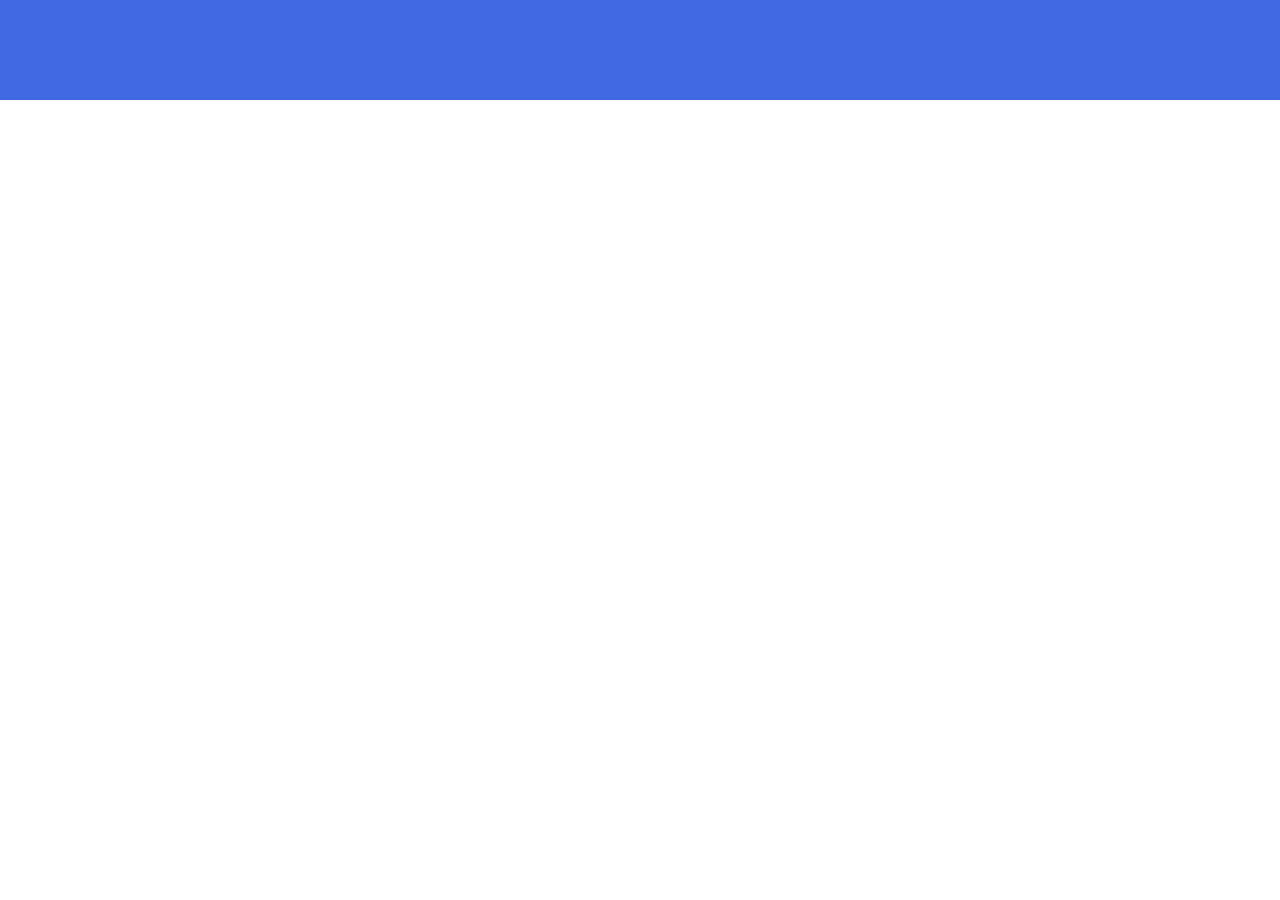
==== test-iphone.html @ 45b88ac9 "3.移动端屏幕适配" ====
<!DOCTYPE html>
<html lang="zh-CN">
<head>
    <meta charset="UTF-8">
    <meta name="viewport" content="width=device-width, initial-scale=1, maximum-scale=1, minimum-scale=1, user-scalable=no">
    <title>iphone 测试</title>
    <style>
        * {
            box-sizing: border-box;
            padding: 0;
            margin: 0;
        }


        #test {
          width: 100%;
          height: 100px;
          background: royalblue;
        }
    </style>


    <script>
        
    </script>
    <!-- <script src="js/flexible.js"></script> -->
</head>
<body>

    <div id="test"></div>

</body>
</html>
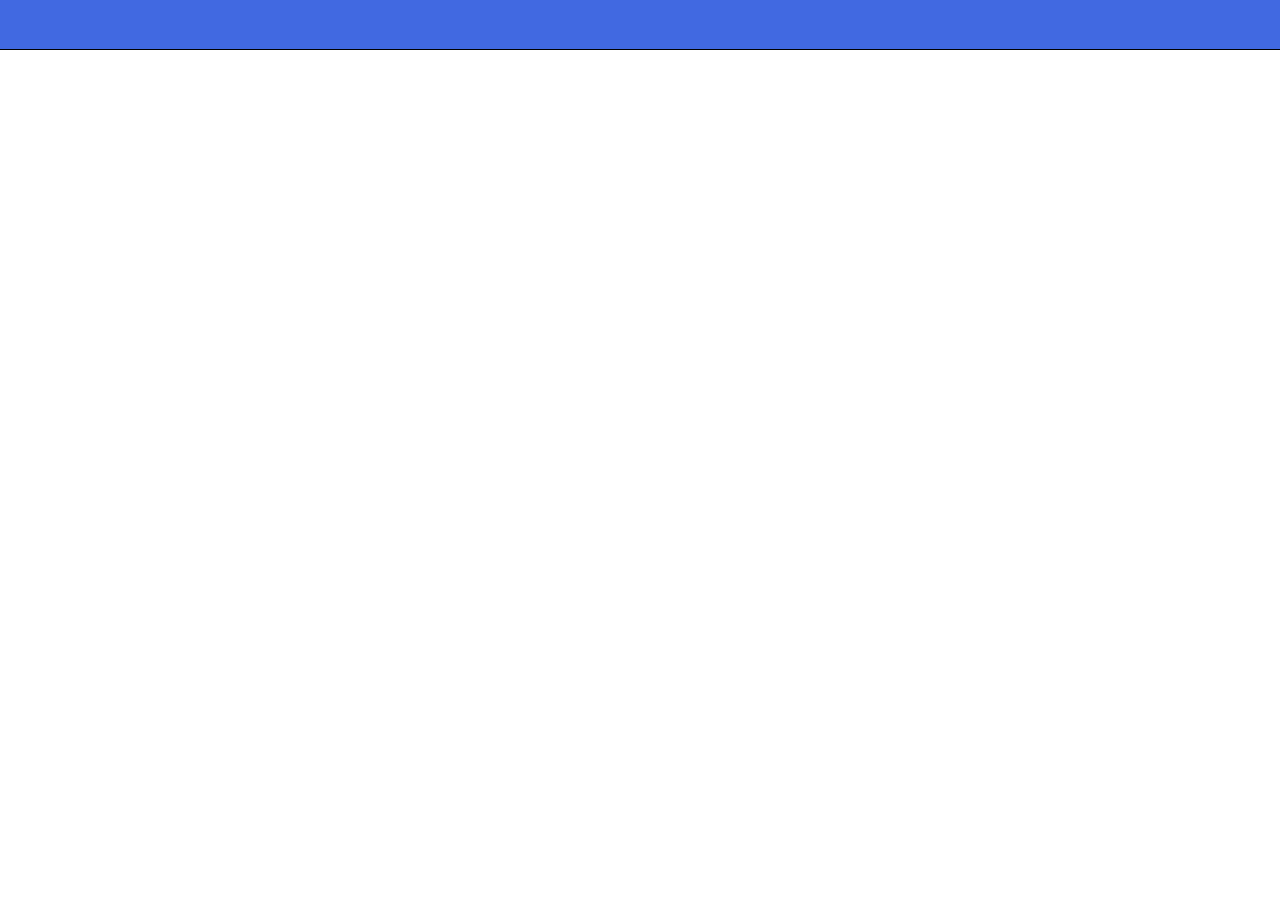
==== commit d7bc68da: "测试iphone和1px" ====
--- a/test-iphone.html
+++ b/test-iphone.html
@@ -14,8 +14,13 @@
 
         #test {
           width: 100%;
-          height: 100px;
+          height: 50px;
+          /*height:2.5rem;*/
           background: royalblue;
+          /*border-bottom:1px solid #000;*/
+          border-bottom:0.025rem solid #000;
+
+
         }
     </style>
 
@@ -24,6 +29,8 @@
         
     </script>
     <!-- <script src="js/flexible.js"></script> -->
+    <!-- <script src="js/simple.js"></script> -->
+
 </head>
 <body>
 
